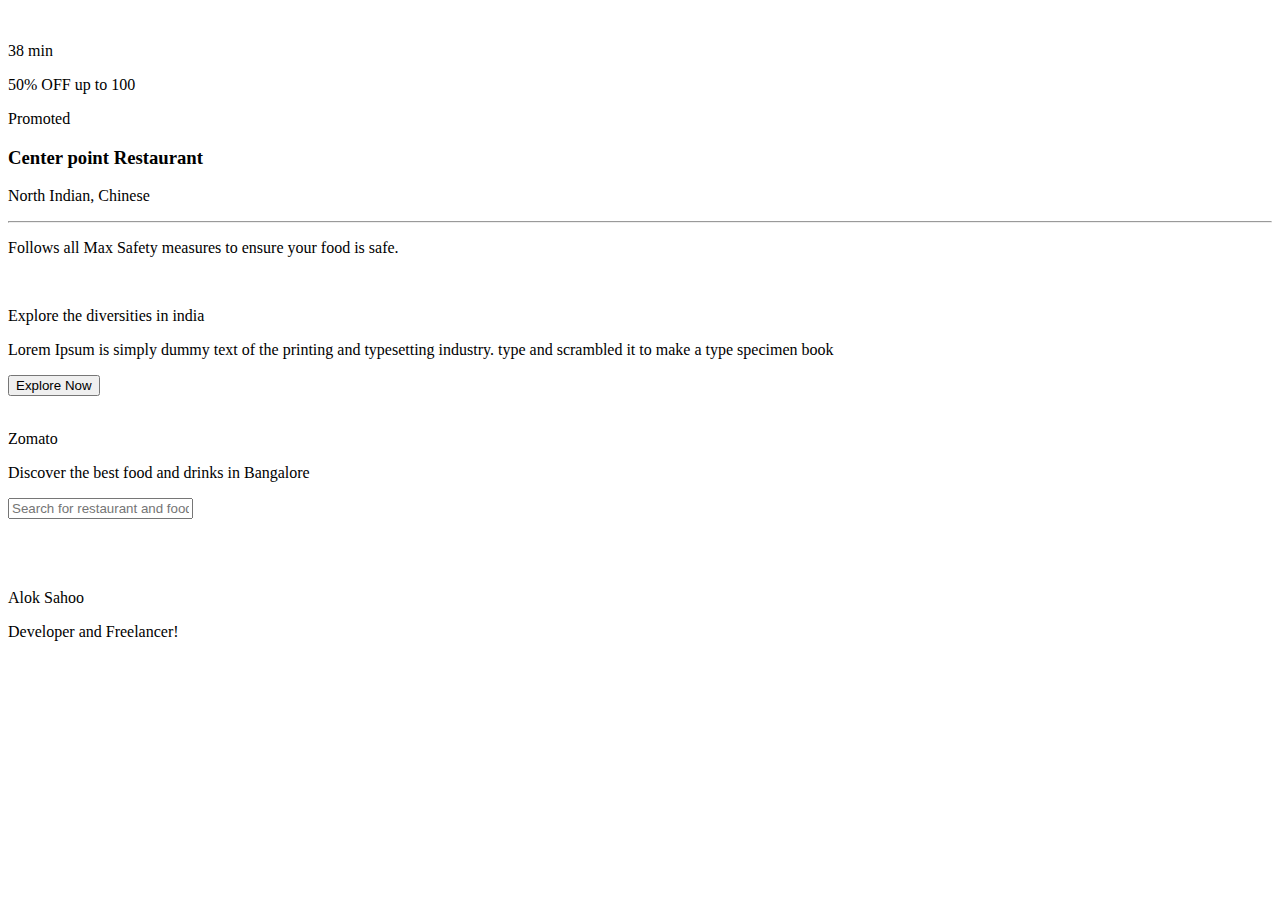
==== Assignment2/index.html @ 55e4a3eb "assignment2" ====
<!DOCTYPE html>
<html lang="en">
<head>
    <meta charset="UTF-8">
    <meta name="viewport" content="width=device-width, initial-scale=1.0">
    <title>Document</title>
    <link rel="stylesheet" href="index3.css">
</head>
<body>

    <div class="card">
        <div class="image-wrap">
            <img class="card-img" src="https://source.unsplash.com/1600x1000/?burger" class="card-img" alt="">
            <p class="card-time">38 min</p>
            <p class="card-offer">50% OFF up to 100</p>
            <p class="card-promot">Promoted</p>
        </div>
        <h3>Center point Restaurant</h3>
        <p class="p">North Indian, Chinese</p>
        <hr>
        <p class="p">Follows all Max Safety measures to ensure your food is safe.</p>
    </div>

    <div class="card-sea">
        <div class="image-wrap">       
            <img class="card-img" src="https://source.unsplash.com/1600x1000/?india" class="card-img" alt="">
                <p class="bg-tag">Explore the diversities in india</p>
                <p class="bg-content">Lorem Ipsum is simply dummy text of the printing and typesetting industry. type and scrambled it to make a type specimen book</p>
                <button class="btn">Explore Now</button>
            </div>
    </div>

    <div class="card-sea">
        <div class="image-wrap">       
            <img class="card-img" src="https://source.unsplash.com/1600x1000/?food" class="card-img" alt="">
                <p class="name">Zomato</p>
                <p class="zomato-tag">Discover the best food and drinks in Bangalore</p>
                <input class="zomato-search" type="text" placeholder="Search for restaurant and food">
            </div>
    </div>


    
    <div class="profile">
        <div class="image-wrap">
            <img class="prof-bg-img" src="https://source.unsplash.com/1600x600/?mountains" class="profile-img" alt="">
            <img class="prof-user" src="https://source.unsplash.com/300x300/?man" class="user" alt="">
        </div>
        <br><br>
        <div class="user-info">
            <p class="user-name">Alok Sahoo</p>
            <p class="user-designation">Developer and Freelancer!</p>
        </div>
    </div>
    
</body>
</html>
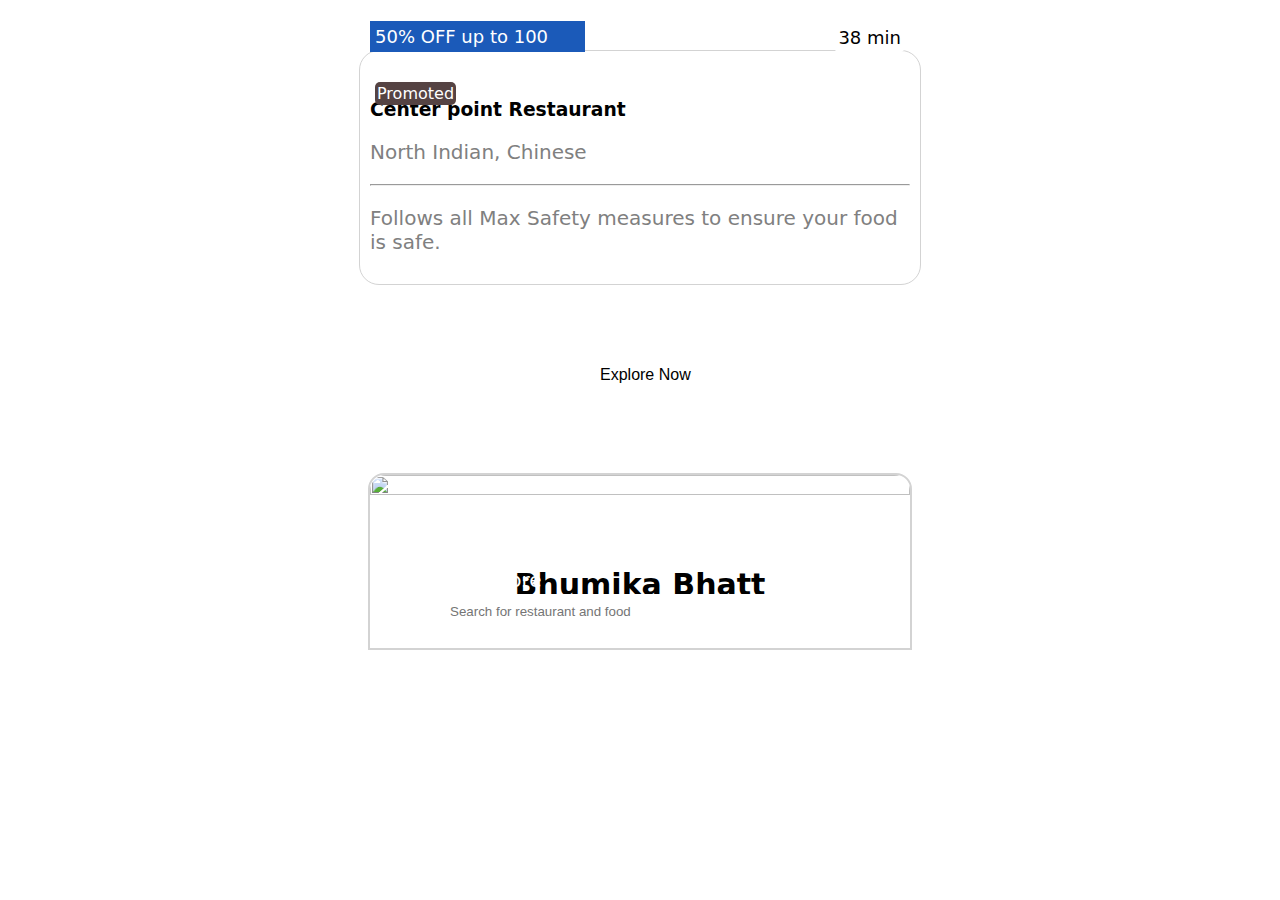
==== commit 8df6135b: "final commit" ====
--- a/Assignment2/index.html
+++ b/Assignment2/index.html
@@ -4,7 +4,7 @@
     <meta charset="UTF-8">
     <meta name="viewport" content="width=device-width, initial-scale=1.0">
     <title>Document</title>
-    <link rel="stylesheet" href="index3.css">
+    <link rel="stylesheet" href="style2.css">
 </head>
 <body>
 
@@ -43,13 +43,13 @@
     
     <div class="profile">
         <div class="image-wrap">
-            <img class="prof-bg-img" src="https://source.unsplash.com/1600x600/?mountains" class="profile-img" alt="">
+            <img class="prof-bg-img" src="https://source.unsplash.com/1600x600/?nature" class="profile-img" alt="">
             <img class="prof-user" src="https://source.unsplash.com/300x300/?man" class="user" alt="">
         </div>
         <br><br>
         <div class="user-info">
-            <p class="user-name">Alok Sahoo</p>
-            <p class="user-designation">Developer and Freelancer!</p>
+            <p class="user-name">Bhumika Bhatt</p>
+            <p class="user-designation">Software Engineer!</p>
         </div>
     </div>
     
--- a/Assignment2/style2.css
+++ b/Assignment2/style2.css
@@ -0,0 +1,170 @@
+
+.body{
+    font-family: system-ui, -apple-system, BlinkMacSystemFont, 'Segoe UI', Roboto, Oxygen, Ubuntu, Cantarell, 'Open Sans', 'Helvetica Neue', sans-serif; 
+ }
+ 
+ .card {
+     width:540px;
+     border: 1px lightgrey solid;
+     font-family: system-ui, -apple-system, BlinkMacSystemFont, 'Segoe UI', Roboto, Oxygen, Ubuntu, Cantarell, 'Open Sans', 'Helvetica Neue', sans-serif;
+     border-radius: 20px;
+     margin: 50px auto;
+     padding: 10px;
+ }
+ 
+ .card-sea {
+     width:540px;
+     /* border: 1px lightgrey solid; */
+     font-family: system-ui, -apple-system, BlinkMacSystemFont, 'Segoe UI', Roboto, Oxygen, Ubuntu, Cantarell, 'Open Sans', 'Helvetica Neue', sans-serif;
+     border-radius: 20px;
+     margin: 50px auto;
+ }
+ 
+ 
+ .card-img {
+     width: 100%;
+     border-radius: 10px;
+ }
+ 
+ .card .p {
+     color: gray;
+     font-size:20px;
+ 
+ }
+ 
+ .card-offer {
+     background-color:rgb(27, 90, 185);
+     color: white;
+     font-size:18px;
+     padding: 5px;
+     width: 38%;
+     position: absolute;
+     left:0;
+     bottom:10px;
+ }
+ 
+ .image-wrap {
+     position: relative;
+ }
+ 
+ .card-time {
+     background-color:white;
+     color: black;
+     padding: 4px;
+     border-radius: 5px;
+     position: absolute;
+     right:5px;
+     bottom:10px;
+     font-size: large
+ }
+ 
+ .card-promot {
+     background-color:rgb(85, 67, 67);
+     color:white;
+     padding:2px;
+     border-radius: 5px;
+     position: absolute;
+     top:5px;
+     left:5px;
+     font-size: medium;
+ }
+ 
+ .btn{
+     background-color: #fff;
+     border: none;
+     border-radius: 40px;
+     padding: 16px 30px;
+     font-size: 16px;
+     position: absolute;
+     top: 80%;
+     left:200px;
+ }
+ 
+ .bg-tag {
+     color: white;
+     font-size: 20px;
+     margin-bottom: 20px;
+     position: absolute;
+     top: 40%;
+     left:150px;
+ }
+ 
+ .bg-content {
+     color: white;
+     position: absolute;
+     top: 55%;
+     left:35px;
+ }
+ 
+ .name {
+     color: white;
+     position: absolute;
+     top: 30px;
+     left: 190px;
+     font-size: xxx-large;
+     font-weight: bold;
+     font-style: italic;
+ }
+ 
+ .zomato-tag {
+     color: white;
+     position: absolute;
+     top: 120px;
+     left: 70px;
+     font-size: 20px;
+ }
+ 
+ .zomato-search {
+     position: absolute;
+     top: 190px;
+     left: 70px;
+     padding: 10px;
+     width: 70%;
+     border-radius: 10px;
+     border: none;
+ }
+ 
+ .profile {
+     width:540px;
+     font-family: system-ui, -apple-system, BlinkMacSystemFont, 'Segoe UI', Roboto, Oxygen, Ubuntu, Cantarell, 'Open Sans', 'Helvetica Neue', sans-serif;
+     margin: 50px auto;
+     /* border-bottom: 1px solid lightgrey;
+     border-left: 1px solid lightgrey;
+     border-right: 1px solid lightgrey; */
+     border: 2px solid lightgrey;
+     border-top-left-radius: 16px;
+     border-top-right-radius: 16px;
+ }
+ 
+ .prof-bg-img {
+     width: 100%;
+     height: 50%;
+     border-top-left-radius: 16px;
+     border-top-right-radius: 16px;
+ }
+ 
+ .prof-user {
+     width: 100px;
+     border-radius: 50%;
+     position: absolute;
+     bottom: -30px;
+     left: 210px;
+     border: 3px solid white;
+ }
+ 
+ .user-info {
+     text-align: center;
+ }
+ 
+ .user-name {
+     font-size: 30px;
+     font-weight: bold;
+     margin-bottom: 2px;
+ }
+ 
+ .user-designation {
+     margin-top:2px;
+     font-size:20px;
+     color: grey;
+ }
+ 